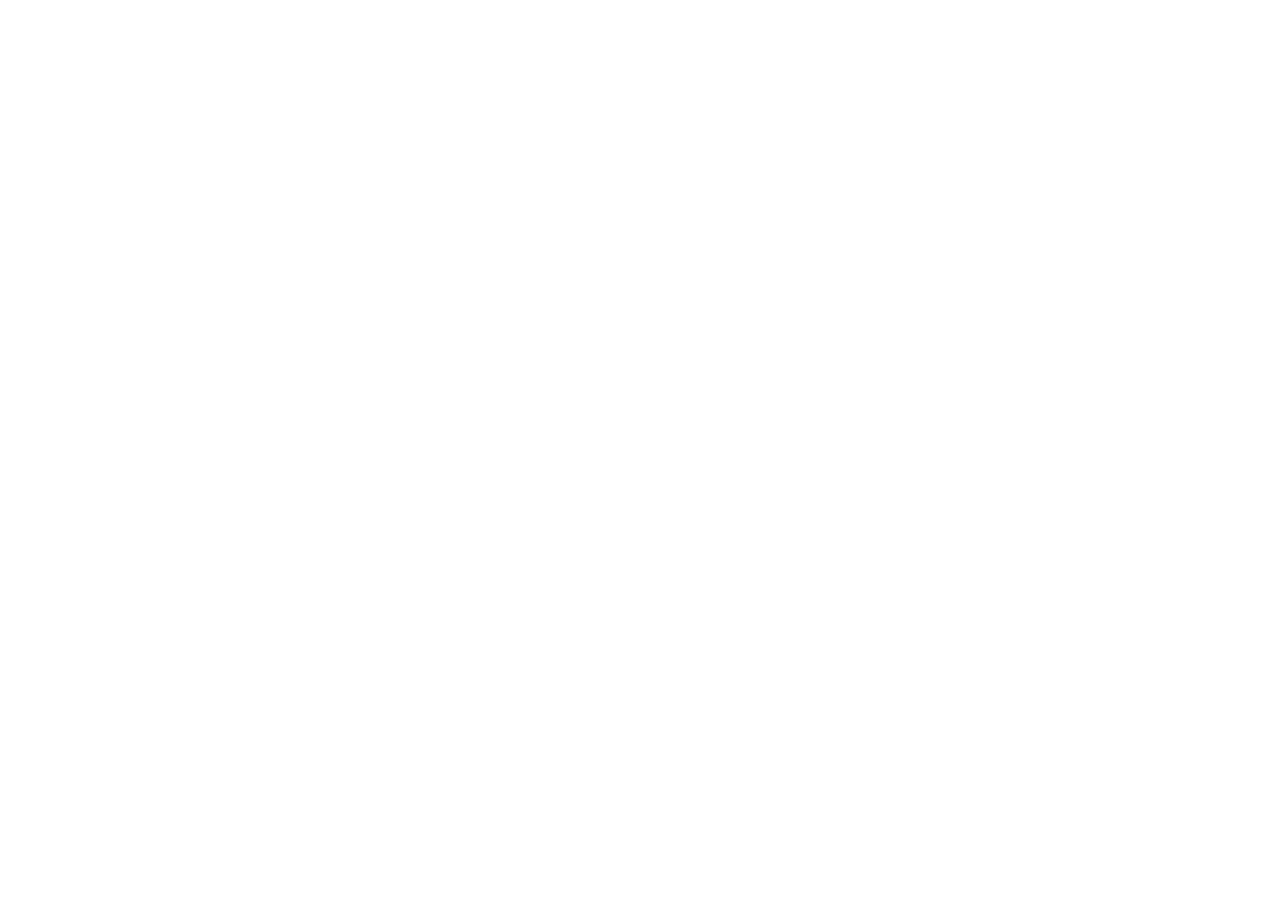
==== gallery.html @ 3130f993 "v5" ====
<!DOCTYPE html>
<html lang="en">
<head>
    <meta charset="UTF-8">
    <meta http-equiv="X-UA-Compatible" content="IE=edge">
    <meta name="viewport" content="width=device-width, initial-scale=1.0">
    <title>Document</title>
</head>
<body>
    
</body>
</html>
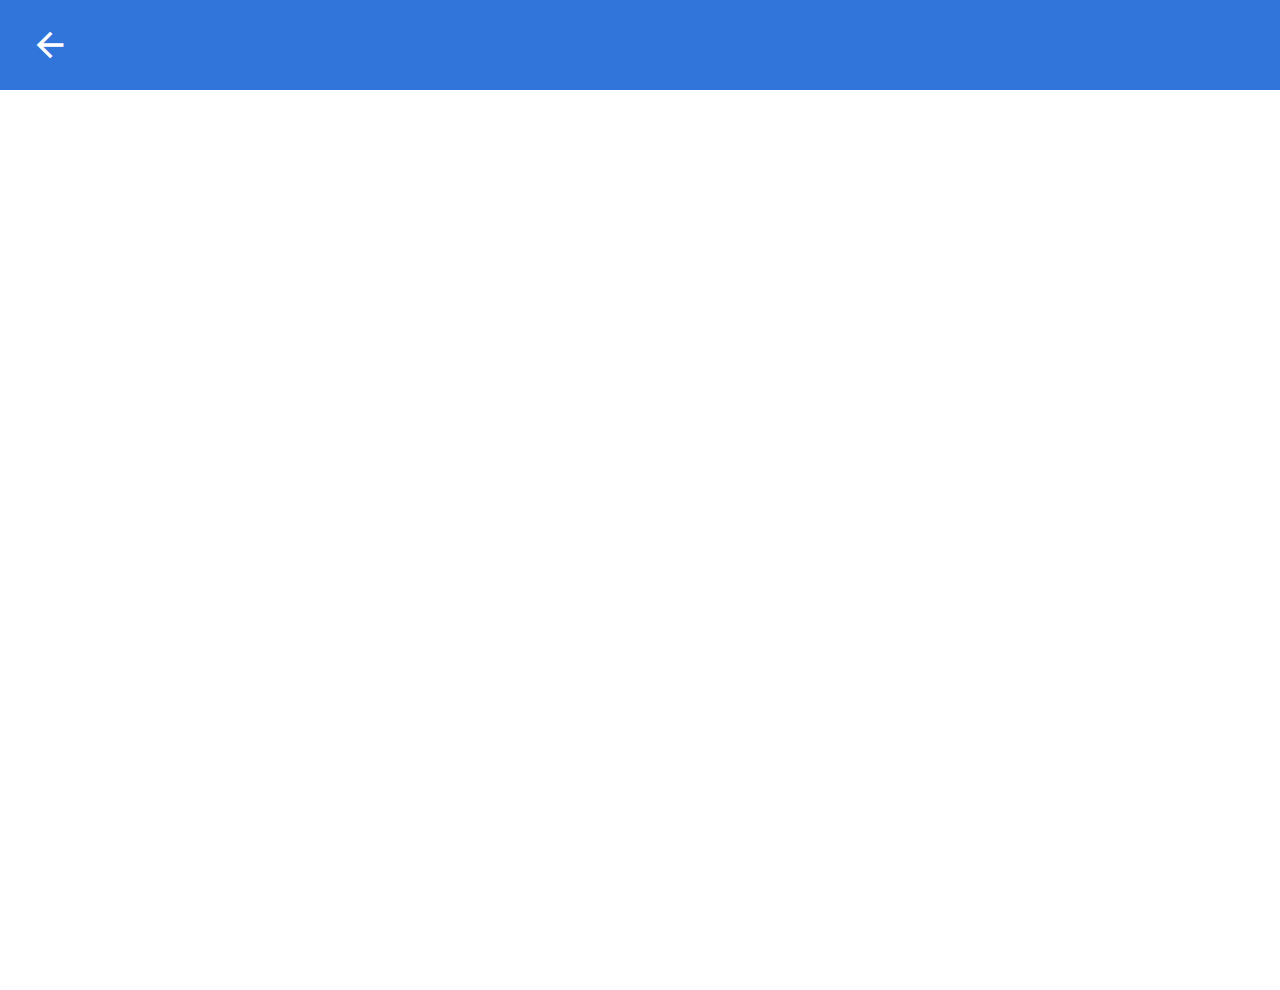
==== commit 923726af: "v5" ====
--- a/gallery.html
+++ b/gallery.html
@@ -1,12 +1,28 @@
 <!DOCTYPE html>
 <html lang="en">
+
 <head>
     <meta charset="UTF-8">
     <meta http-equiv="X-UA-Compatible" content="IE=edge">
     <meta name="viewport" content="width=device-width, initial-scale=1.0">
+    <link href="https://fonts.googleapis.com/icon?family=Material+Icons" rel="stylesheet">
+    <link rel="stylesheet" href="gallery.css">
     <title>Document</title>
 </head>
+
 <body>
-    
+    <div class="main-body">
+        <div class="upper-container">
+            <div class="material-icons arrow-btn">arrow_back</div>
+        </div>
+        <div class="data-container"></div>
+    </div>
+    <script>
+        let arrow = document.querySelector(".arrow-btn");
+        arrow.addEventListener("click", function () {
+            location.assign("/");
+        })
+    </script>
 </body>
+
 </html>--- a/gallery.css
+++ b/gallery.css
@@ -0,0 +1,37 @@
+* {
+    box-sizing: border-box;
+}
+
+body {
+    margin: 0;
+    padding: 0;
+}
+
+.upper-container {
+    width: 100vw;
+    height: 10vh;
+    background-color: rgb(49, 117, 219);
+    display: flex;
+    align-items: center;
+}
+
+.data-container{
+    width: 100vw;
+    min-height: 100vh;
+}
+
+.material-icons {
+    font-size: 2.5rem;
+    color: white;
+    
+}
+
+.arrow-btn {
+    margin-left: 30px;
+}
+
+.arrow-btn:hover {
+    cursor: pointer;
+    border-radius: 30px;
+    background-color: rgb(34, 105, 192);
+}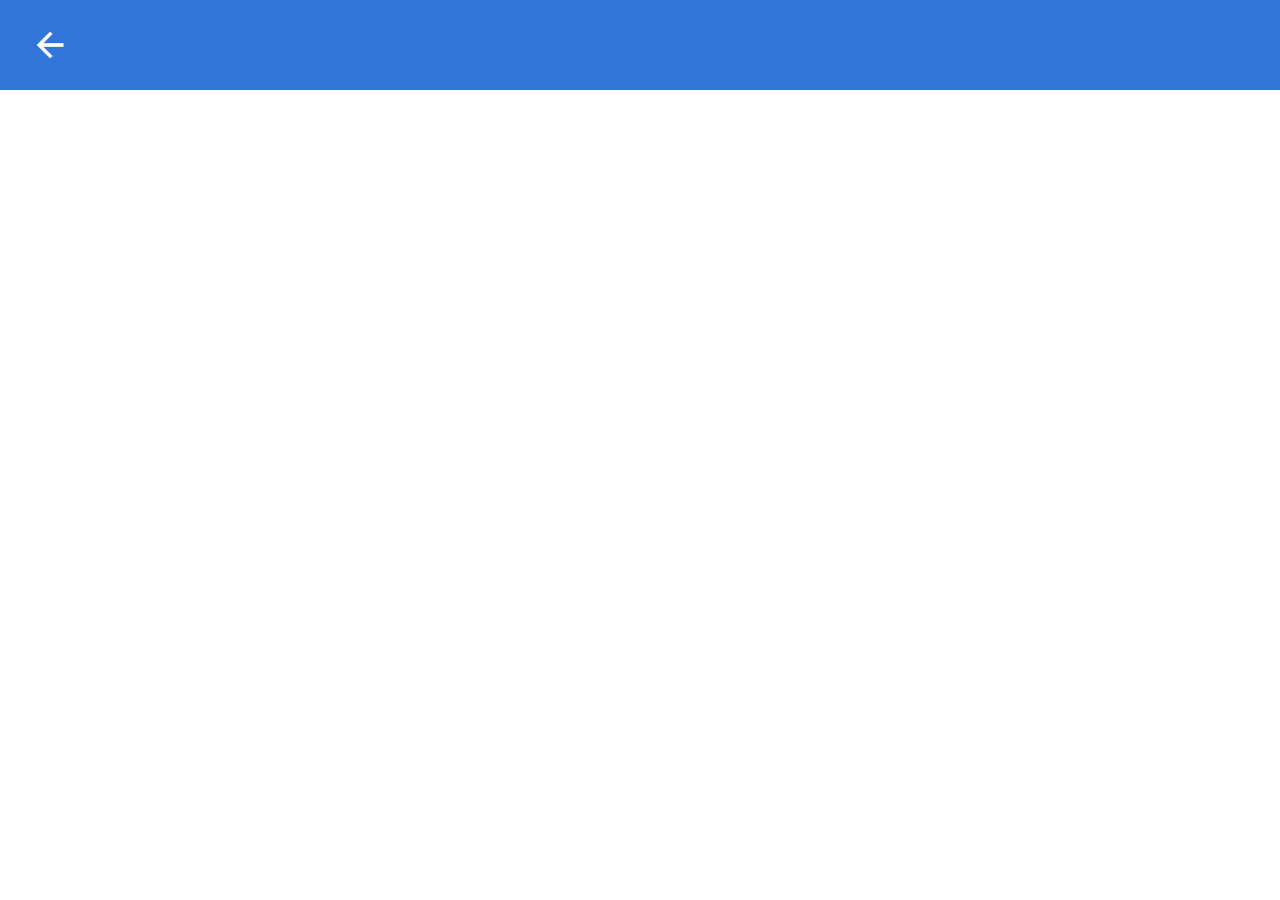
==== commit 5c9388da: "v7" ====
--- a/gallery.html
+++ b/gallery.html
@@ -15,12 +15,22 @@
         <div class="upper-container">
             <div class="material-icons arrow-btn">arrow_back</div>
         </div>
-        <div class="data-container"></div>
+        <div class="data-container">
+            <!--div class="media-container">
+                <div class="media">
+                    <video autoplay loop src=""></video>
+                </div>
+                <div class="material-icons download-btn">file_download</div>
+                <div class="material-icons delete-btn">delete</div>
+            </div-->
+        </div>
     </div>
+    <script src="db.js"></script>
+    <script src="gallery.js"></script>
     <script>
         let arrow = document.querySelector(".arrow-btn");
         arrow.addEventListener("click", function () {
-            location.assign("/");
+            location.assign("/index.html");
         })
     </script>
 </body>
--- a/gallery.css
+++ b/gallery.css
@@ -17,7 +17,11 @@
 
 .data-container{
     width: 100vw;
-    min-height: 100vh;
+    min-height: 90vh;
+    display: flex;
+    justify-content: center;
+    flex-wrap: wrap;
+    padding: 1rem;
 }
 
 .material-icons {
@@ -34,4 +38,53 @@
     cursor: pointer;
     border-radius: 30px;
     background-color: rgb(34, 105, 192);
+}
+.media-container{
+    height: 26vh;
+    width: 13vw;
+    border: 3px rgb(236, 224, 224) solid;
+    margin-left: 3rem;
+    margin-right: 3rem;
+    position: relative;
+    margin-bottom: 2rem;
+}
+
+.media{
+    height:calc(26vh - 6px);
+    width:calc(13vw - 6px);
+}
+
+.media > *{
+    width: 100%;
+    height: 100%;
+    object-fit: fill;
+}
+.material-icons.download-btn{
+    font-size:xx-large;
+}
+.download-btn{
+    position: absolute;
+    bottom: 3px;
+    margin-left: 5px;
+    padding: 4px;
+}
+.download-btn:hover{
+    border-radius: 30px;
+    background-color: rgba(37, 37, 37, 0.438);
+    cursor: pointer;
+}
+
+.material-icons.delete-btn{
+    font-size:xx-large;
+}
+.delete-btn{
+    position: absolute;
+    bottom: 3px;
+    right: 5px;
+    padding: 4px;
+}
+.delete-btn:hover{
+    border-radius: 30px;
+    background-color: rgba(37, 37, 37, 0.384);
+    cursor: pointer;
 }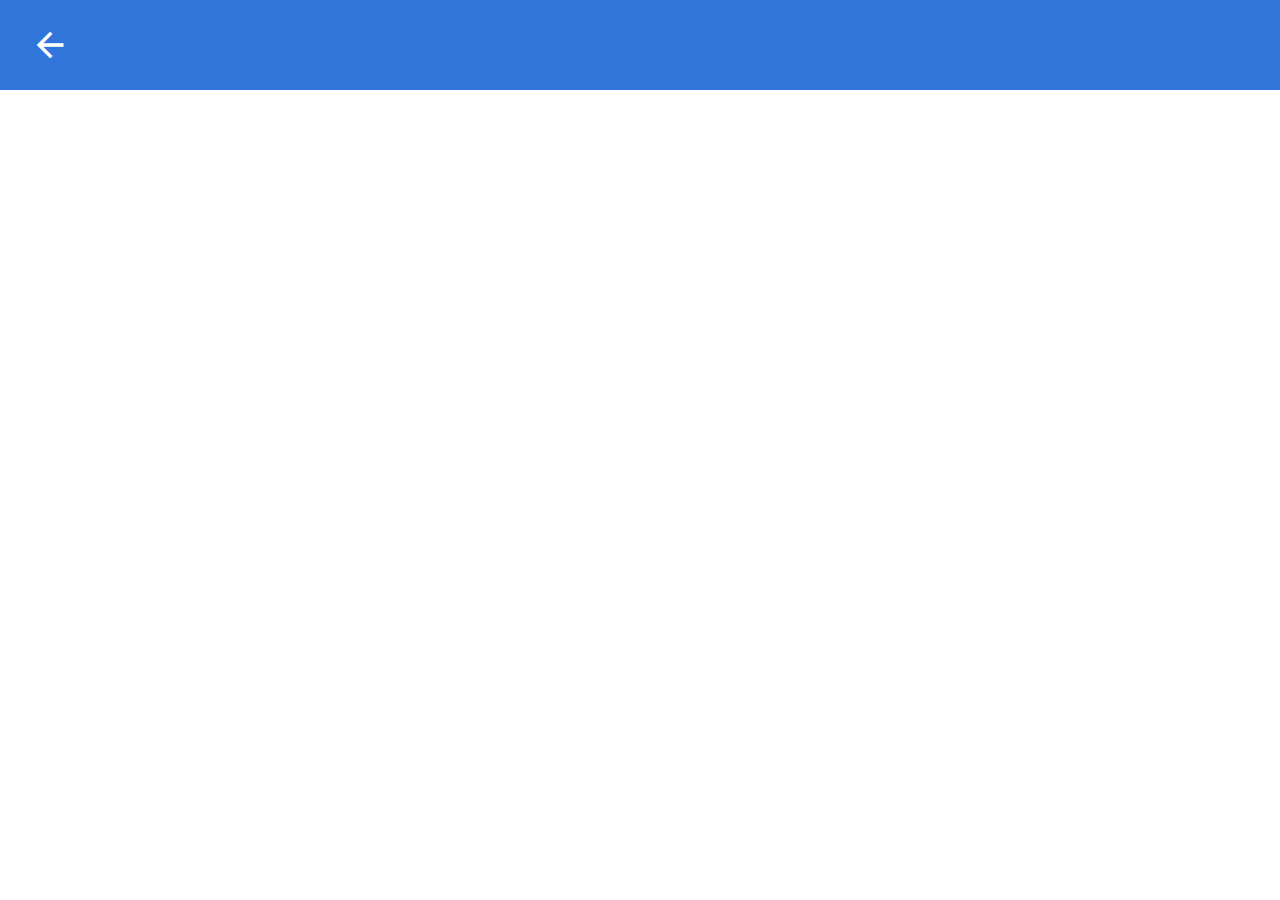
==== commit f3c442ed: "v8" ====
--- a/gallery.html
+++ b/gallery.html
@@ -30,7 +30,7 @@
     <script>
         let arrow = document.querySelector(".arrow-btn");
         arrow.addEventListener("click", function () {
-            location.assign("/index.html");
+            location.assign("./index.html");
         })
     </script>
 </body>
